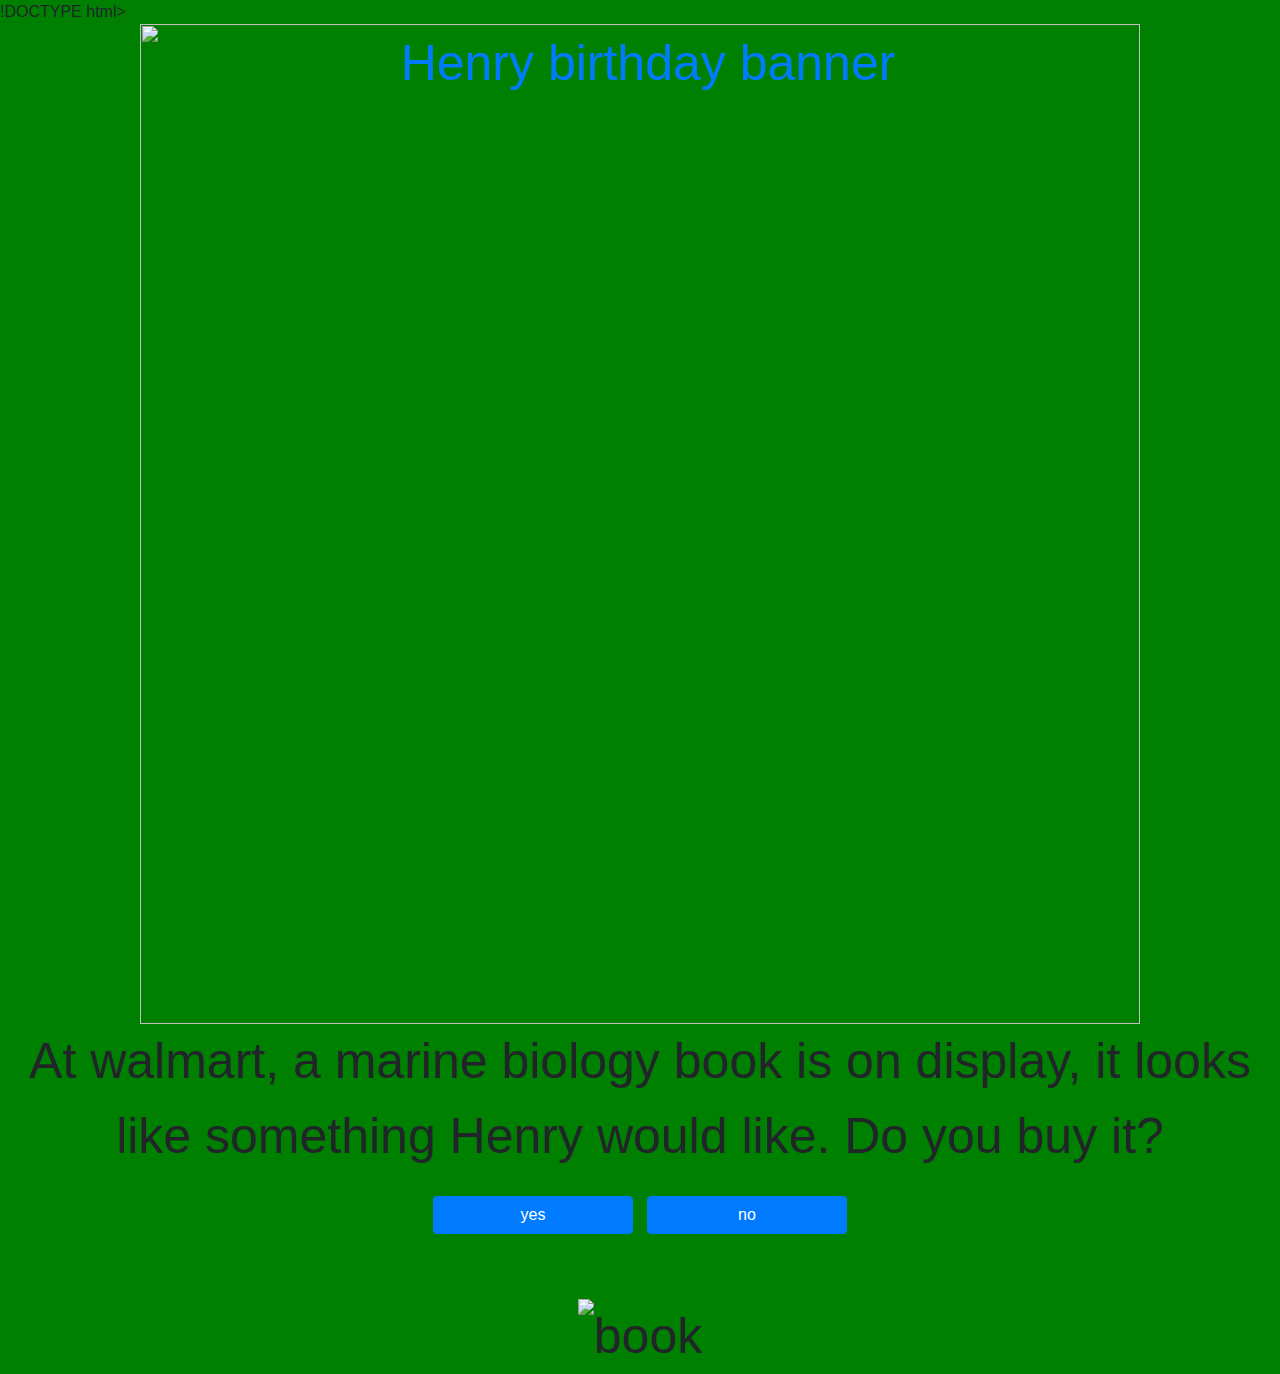
==== book.html @ d41fc8d6 "Merge pull request #1 from bds062/master" ====
!DOCTYPE html>
<html lang="en" dir="ltr">
  <head>
    <title>Henry's Birthday Surprise!</title>
      <link rel="stylesheet" href="styles.css">
      <link rel="stylesheet" href="https://stackpath.bootstrapcdn.com/bootstrap/4.5.2/css/bootstrap.min.css" integrity="sha384-JcKb8q3iqJ61gNV9KGb8thSsNjpSL0n8PARn9HuZOnIxN0hoP+VmmDGMN5t9UJ0Z" crossorigin="anonymous">
  </head>
  <body class="background">
    <div class="center">
  <a href="index.html"><img src="https://lh3.googleusercontent.com/proxy/DIOwES7qlRp_fr0xsVS1-mGgDPh-60uzjL9glHEykcD8DuyjZ2xKJn11VaBSQj5M6xDmKkRgzg-wcux1GHjoC35vHejbJ94" width=1000 alt="Henry birthday banner"></a>
    </div>

<div class="center">
    At walmart, a marine biology book is on display, it looks like something Henry would like. Do you buy it?
  <form class="" action="index.html" method="post">
      <input type="button" class="btn btn-primary choices" name="Yes" value="yes"button onclick="location.href = 'fail.html';">
      <input type="button" class="btn btn-primary choices" name="No" value="no"button onclick="location.href = 'shoes.html';">
  </form>
<img src="https://cdn.discordapp.com/attachments/498618206504747018/762378220360171590/9hQXi3wFGl93gI8Nin3Jn8XujdqmUAAA.png" alt="book" >
</div>
  </body>
</html>
---- styles.css ----
.center{
  display:block;
  text-align: center;


  font-size: 50px;
}
.left{
  text-align: left
}
.choices{
  width:200px;
}
.background{
background-color:green;}
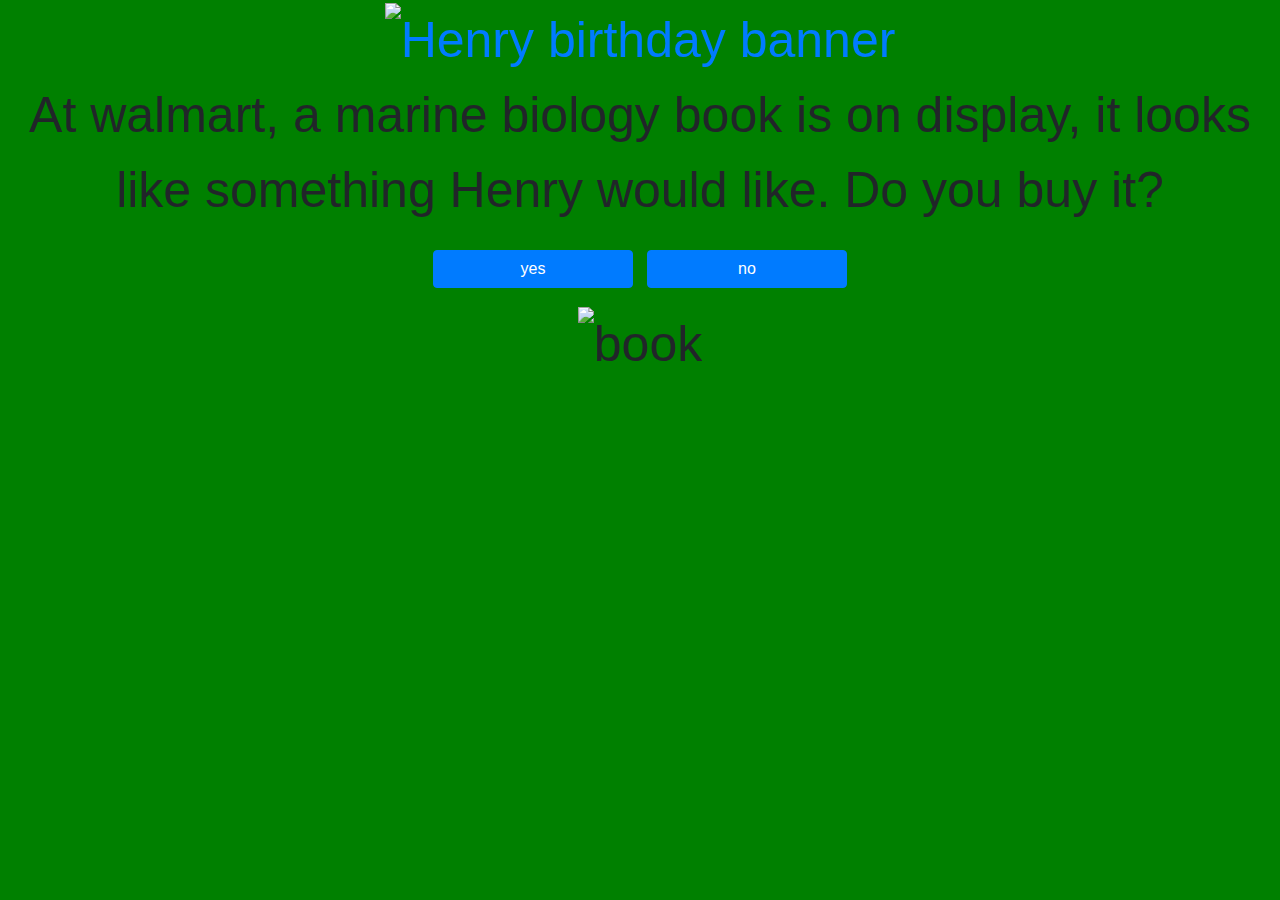
==== commit 83e07717: "Add files via upload" ====
--- a/book.html
+++ b/book.html
@@ -1,4 +1,4 @@
-!DOCTYPE html>
+<!DOCTYPE html>
 <html lang="en" dir="ltr">
   <head>
     <title>Henry's Birthday Surprise!</title>
@@ -13,10 +13,10 @@
 <div class="center">
     At walmart, a marine biology book is on display, it looks like something Henry would like. Do you buy it?
   <form class="" action="index.html" method="post">
-      <input type="button" class="btn btn-primary choices" name="Yes" value="yes"button onclick="location.href = 'fail.html';">
-      <input type="button" class="btn btn-primary choices" name="No" value="no"button onclick="location.href = 'shoes.html';">
+      <input type="button" class="btn btn-primary choices" name="Yes" value="yes"button onclick="location.href = 'shoes.html';">
+      <input type="button" class="btn btn-primary choices" name="No" value="no"button onclick="location.href = 'fail.html';">
   </form>
 <img src="https://cdn.discordapp.com/attachments/498618206504747018/762378220360171590/9hQXi3wFGl93gI8Nin3Jn8XujdqmUAAA.png" alt="book" >
 </div>
   </body>
-</html>+</html>
